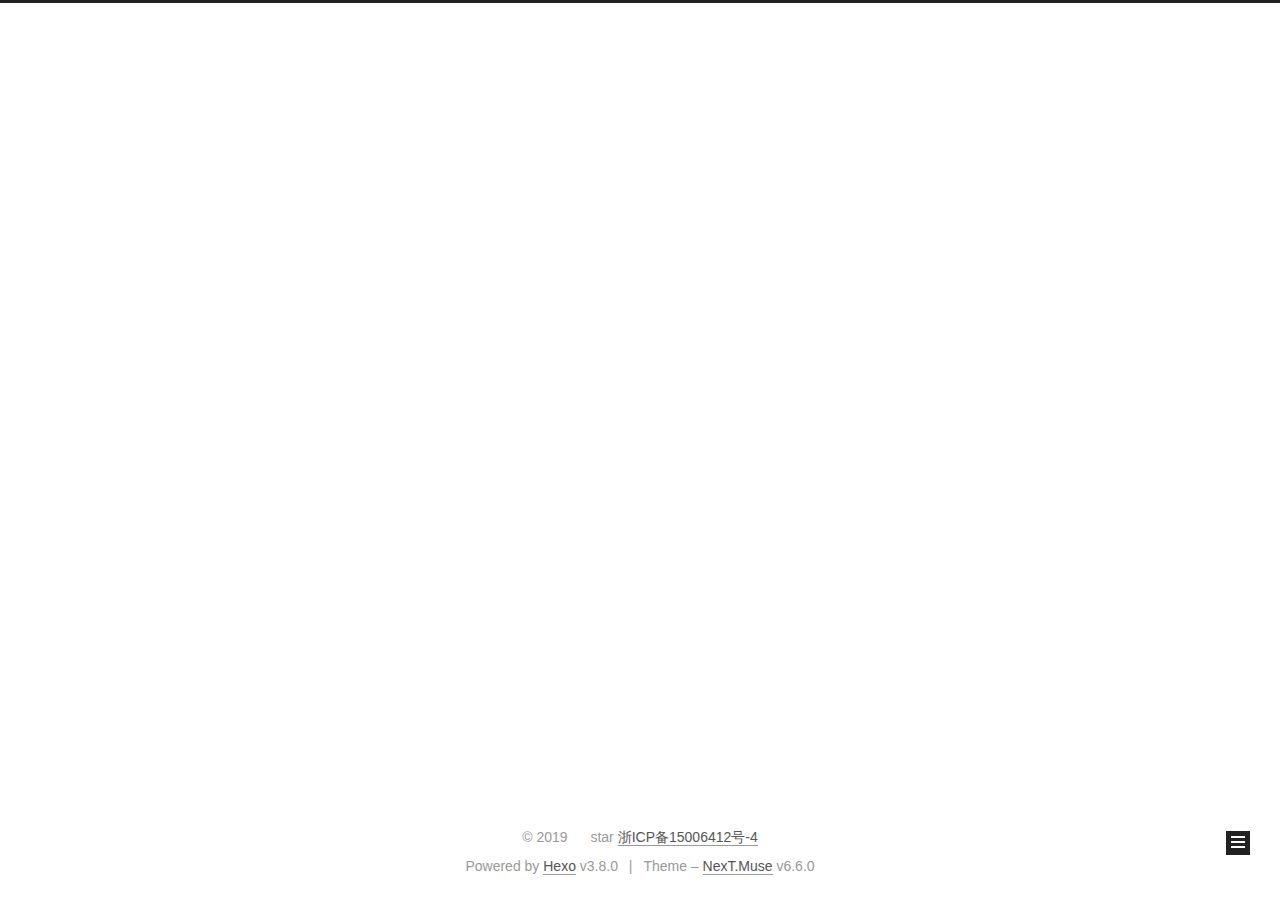
==== archives/index.html @ a7807d39 "Site updated: 2019-12-23 13:02:21" ====
<!DOCTYPE html>












  


<html class="theme-next muse use-motion" lang="">
<head><meta name="generator" content="Hexo 3.8.0">
  <meta charset="UTF-8">
<meta http-equiv="X-UA-Compatible" content="IE=edge">
<meta name="viewport" content="width=device-width, initial-scale=1, maximum-scale=2">
<meta name="theme-color" content="#222">
































<link href="/lib/font-awesome/css/font-awesome.min.css?v=4.6.2" rel="stylesheet" type="text/css">

<link href="/css/main.css?v=6.6.0" rel="stylesheet" type="text/css">


  <link rel="apple-touch-icon" sizes="180x180" href="/images/apple-touch-icon-next.png?v=6.6.0">


  <link rel="icon" type="image/png" sizes="32x32" href="/images/favicon-32x32-next.png?v=6.6.0">


  <link rel="icon" type="image/png" sizes="16x16" href="/images/favicon-16x16-next.png?v=6.6.0">


  <link rel="mask-icon" href="/images/logo.svg?v=6.6.0" color="#222">









<script id="hexo.configurations">
  var NexT = window.NexT || {};
  var CONFIG = {
    root: '/',
    scheme: 'Muse',
    version: '6.6.0',
    sidebar: {"position":"left","display":"post","offset":12,"b2t":false,"scrollpercent":false,"onmobile":false},
    fancybox: false,
    fastclick: false,
    lazyload: false,
    tabs: true,
    motion: {"enable":true,"async":false,"transition":{"post_block":"fadeIn","post_header":"slideDownIn","post_body":"slideDownIn","coll_header":"slideLeftIn","sidebar":"slideUpIn"}},
    algolia: {
      applicationID: '',
      apiKey: '',
      indexName: '',
      hits: {"per_page":10},
      labels: {"input_placeholder":"Search for Posts","hits_empty":"We didn't find any results for the search: ${query}","hits_stats":"${hits} results found in ${time} ms"}
    }
  };
</script>


  




  <meta property="og:type" content="website">
<meta property="og:title" content="Star world">
<meta property="og:url" content="http://liuchangjun.com/archives/index.html">
<meta property="og:site_name" content="Star world">
<meta property="og:locale" content="default">
<meta name="twitter:card" content="summary">
<meta name="twitter:title" content="Star world">






  <link rel="canonical" href="http://liuchangjun.com/archives/">



<script id="page.configurations">
  CONFIG.page = {
    sidebar: "",
  };
</script>

  <title>Archive | Star world</title>
  












  <noscript>
  <style>
    .use-motion .motion-element,
    .use-motion .brand,
    .use-motion .menu-item,
    .sidebar-inner,
    .use-motion .post-block,
    .use-motion .pagination,
    .use-motion .comments,
    .use-motion .post-header,
    .use-motion .post-body,
    .use-motion .collection-title { opacity: initial; }

    .use-motion .logo,
    .use-motion .site-title,
    .use-motion .site-subtitle {
      opacity: initial;
      top: initial;
    }

    .use-motion .logo-line-before i { left: initial; }
    .use-motion .logo-line-after i { right: initial; }
  </style>
</noscript>

</head>

<body itemscope="" itemtype="http://schema.org/WebPage" lang="default">

  
  
    
  

  <div class="container sidebar-position-left page-archive">
    <div class="headband"></div>

    <header id="header" class="header" itemscope="" itemtype="http://schema.org/WPHeader">
      <div class="header-inner"><div class="site-brand-wrapper">
  <div class="site-meta ">
    

    <div class="custom-logo-site-title">
      <a href="/" class="brand" rel="start">
        <span class="logo-line-before"><i></i></span>
        <span class="site-title">Star world</span>
        <span class="logo-line-after"><i></i></span>
      </a>
    </div>
    
  </div>

  <div class="site-nav-toggle">
    <button aria-label="Toggle navigation bar">
      <span class="btn-bar"></span>
      <span class="btn-bar"></span>
      <span class="btn-bar"></span>
    </button>
  </div>
</div>



<nav class="site-nav">
  
    <ul id="menu" class="menu">
      
        
        
        
          
          <li class="menu-item menu-item-home">

    
    
    
      
    

    

    <a href="/" rel="section"><i class="menu-item-icon fa fa-fw fa-home"></i> <br>Home</a>

  </li>
        
        
        
          
          <li class="menu-item menu-item-archives menu-item-active">

    
    
    
      
    

    

    <a href="/archives/" rel="section"><i class="menu-item-icon fa fa-fw fa-archive"></i> <br>Archives</a>

  </li>

      
      
    </ul>
  

  
    

    
    
      
      
    
      
      
    
    

  


  

  
</nav>



  



</div>
    </header>

    


    <main id="main" class="main">
      <div class="main-inner">
        <div class="content-wrap">
          
          <div id="content" class="content">
            

  
  
  
  <div class="post-block archive">
    <div id="posts" class="posts-collapse">
      <span class="archive-move-on"></span>

      
      <span class="archive-page-counter">
        
        
        
          
        
        Um..! 2 posts in total. Keep on posting.
      </span>
      

      

        
        
        

        
          
          <div class="collection-title">
            <h1 class="archive-year" id="archive-year-2018">2018</h1>
          </div>
        
        

        

  <article class="post post-type-normal" itemscope="" itemtype="http://schema.org/Article">
    <header class="post-header">

      <h2 class="post-title">
        
            <a class="post-title-link" href="/2018/12/13/The-Seven-Habits-of-Highly-Effective-People/" itemprop="url">
              
                <span itemprop="name">The Seven Habits of Highly Effective People</span>
              
            </a>
        
      </h2>

      <div class="post-meta">
        <time class="post-time" itemprop="dateCreated" datetime="2018-12-13T17:50:12+08:00" content="2018-12-13">
          12-13
        </time>
      </div>

    </header>
  </article>



      

        
        
        

        
        

        

  <article class="post post-type-normal" itemscope="" itemtype="http://schema.org/Article">
    <header class="post-header">

      <h2 class="post-title">
        
            <a class="post-title-link" href="/2018/12/12/Star-world/" itemprop="url">
              
                <span itemprop="name">Star world</span>
              
            </a>
        
      </h2>

      <div class="post-meta">
        <time class="post-time" itemprop="dateCreated" datetime="2018-12-12T18:06:46+08:00" content="2018-12-12">
          12-12
        </time>
      </div>

    </header>
  </article>



      

    </div>
  </div>
  
  
  

  



          </div>
          

        </div>
        
          
  
  <div class="sidebar-toggle">
    <div class="sidebar-toggle-line-wrap">
      <span class="sidebar-toggle-line sidebar-toggle-line-first"></span>
      <span class="sidebar-toggle-line sidebar-toggle-line-middle"></span>
      <span class="sidebar-toggle-line sidebar-toggle-line-last"></span>
    </div>
  </div>

  <aside id="sidebar" class="sidebar">
    
    <div class="sidebar-inner">

      

      

      <div class="site-overview-wrap sidebar-panel sidebar-panel-active">
        <div class="site-overview">
          <div class="site-author motion-element" itemprop="author" itemscope="" itemtype="http://schema.org/Person">
            
              <p class="site-author-name" itemprop="name">star</p>
              <p class="site-description motion-element" itemprop="description"></p>
          </div>

          
            <nav class="site-state motion-element">
              
                <div class="site-state-item site-state-posts">
                
                  <a href="/archives/">
                
                    <span class="site-state-item-count">2</span>
                    <span class="site-state-item-name">posts</span>
                  </a>
                </div>
              

              
                
                
                <div class="site-state-item site-state-categories">
                  
                    
                    
                      
                    
                      
                    
                      
                    
                      
                    
                    <span class="site-state-item-count">4</span>
                    <span class="site-state-item-name">categories</span>
                  
                </div>
              

              
                
                
                <div class="site-state-item site-state-tags">
                  
                    
                    
                      
                    
                    <span class="site-state-item-count">1</span>
                    <span class="site-state-item-name">tags</span>
                  
                </div>
              
            </nav>
          

          

          

          

          
          

          
            
          
          

        </div>
      </div>

      

      

    </div>
  </aside>


        
      </div>
    </main>

    <footer id="footer" class="footer">
      <div class="footer-inner">
        <div class="copyright">&copy; <span itemprop="copyrightYear">2019</span>
  <span class="with-love" id="animate">
    <i class="fa fa-user"></i>
  </span>
  <span class="author" itemprop="copyrightHolder">star</span>

  

  

  

  <span><a href="http://www.beian.miit.gov.cn/" target="_blank">浙ICP备15006412号-4</a></span>

</div>


  <div class="powered-by">Powered by <a href="https://hexo.io" class="theme-link" rel="noopener" target="_blank">Hexo</a> v3.8.0</div>



  <span class="post-meta-divider">|</span>



  <div class="theme-info">Theme – <a href="https://theme-next.org" class="theme-link" rel="noopener" target="_blank">NexT.Muse</a> v6.6.0</div>





        








        
      </div>
    </footer>

    
      <div class="back-to-top">
        <i class="fa fa-arrow-up"></i>
        
      </div>
    

    

    

    
  </div>

  

<script>
  if (Object.prototype.toString.call(window.Promise) !== '[object Function]') {
    window.Promise = null;
  }
</script>


























  
  
    <script src="/lib/jquery/index.js?v=2.1.3"></script>
  

  
  
    <script src="/lib/velocity/velocity.min.js?v=1.2.1"></script>
  

  
  
    <script src="/lib/velocity/velocity.ui.min.js?v=1.2.1"></script>
  


  


  <script src="/js/src/utils.js?v=6.6.0"></script>

  <script src="/js/src/motion.js?v=6.6.0"></script>



  
  

  

  


  <script src="/js/src/bootstrap.js?v=6.6.0"></script>



  



  











  





  

  

  

  

  

  
  

  

  

  

  

  

  

</body>
</html>
---- css/main.css ----
/* normalize.css v3.0.2 | MIT License | git.io/normalize */
html {
  font-family: sans-serif; /* 1 */
  -ms-text-size-adjust: 100%; /* 2 */
  -webkit-text-size-adjust: 100%; /* 2 */
}
body {
  margin: 0;
}
article,
aside,
details,
figcaption,
figure,
footer,
header,
hgroup,
main,
menu,
nav,
section,
summary {
  display: block;
}
audio,
canvas,
progress,
video {
  display: inline-block; /* 1 */
  vertical-align: baseline; /* 2 */
}
audio:not([controls]) {
  display: none;
  height: 0;
}
[hidden],
template {
  display: none;
}
a {
  background-color: transparent;
}
a:active,
a:hover {
  outline: 0;
}
abbr[title] {
  border-bottom: 1px dotted;
}
b,
strong {
  font-weight: bold;
}
dfn {
  font-style: italic;
}
h1 {
  font-size: 2em;
  margin: 0.67em 0;
}
mark {
  background: #ff0;
  color: #000;
}
small {
  font-size: 80%;
}
sub,
sup {
  font-size: 75%;
  line-height: 0;
  position: relative;
  vertical-align: baseline;
}
sup {
  top: -0.5em;
}
sub {
  bottom: -0.25em;
}
img {
  border: 0;
}
svg:not(:root) {
  overflow: hidden;
}
figure {
  margin: 1em 40px;
}
hr {
  -moz-box-sizing: content-box;
  box-sizing: content-box;
  height: 0;
}
pre {
  overflow: auto;
}
code,
kbd,
pre,
samp {
  font-family: monospace, monospace;
  font-size: 1em;
}
button,
input,
optgroup,
select,
textarea {
  color: inherit; /* 1 */
  font: inherit; /* 2 */
  margin: 0; /* 3 */
}
button {
  overflow: visible;
}
button,
select {
  text-transform: none;
}
button,
html input[type="button"],
input[type="reset"],
input[type="submit"] {
  -webkit-appearance: button; /* 2 */
  cursor: pointer; /* 3 */
}
button[disabled],
html input[disabled] {
  cursor: default;
}
button::-moz-focus-inner,
input::-moz-focus-inner {
  border: 0;
  padding: 0;
}
input {
  line-height: normal;
}
input[type="checkbox"],
input[type="radio"] {
  box-sizing: border-box; /* 1 */
  padding: 0; /* 2 */
}
input[type="number"]::-webkit-inner-spin-button,
input[type="number"]::-webkit-outer-spin-button {
  height: auto;
}
input[type="search"] {
  -webkit-appearance: textfield; /* 1 */
  -moz-box-sizing: content-box;
  -webkit-box-sizing: content-box; /* 2 */
  box-sizing: content-box;
}
input[type="search"]::-webkit-search-cancel-button,
input[type="search"]::-webkit-search-decoration {
  -webkit-appearance: none;
}
fieldset {
  border: 1px solid #c0c0c0;
  margin: 0 2px;
  padding: 0.35em 0.625em 0.75em;
}
legend {
  border: 0; /* 1 */
  padding: 0; /* 2 */
}
textarea {
  overflow: auto;
}
optgroup {
  font-weight: bold;
}
table {
  border-collapse: collapse;
  border-spacing: 0;
}
td,
th {
  padding: 0;
}
::selection {
  background: #262a30;
  color: #fff;
}
body {
  position: relative;
  font-family: 'Lato', "PingFang SC", "Microsoft YaHei", sans-serif;
  font-size: 14px;
  line-height: 2;
  color: #555;
  background: #fff;
}
@media (max-width: 767px) {
  body {
    padding-right: 0 !important;
  }
}
@media (min-width: 768px) and (max-width: 991px) {
  body {
    padding-right: 0 !important;
  }
}
@media (min-width: 1200px) {
  body {
    font-size: 16px;
  }
}
h1,
h2,
h3,
h4,
h5,
h6 {
  margin: 0;
  padding: 0;
  font-weight: bold;
  line-height: 1.5;
  font-family: 'Lato', "PingFang SC", "Microsoft YaHei", sans-serif;
}
h1,
h2,
h3,
h4,
h5,
h6 {
  margin: 20px 0 15px;
}
h1 {
  font-size: 22px;
}
@media (max-width: 767px) {
  h1 {
    font-size: 18px;
  }
}
h2 {
  font-size: 20px;
}
@media (max-width: 767px) {
  h2 {
    font-size: 16px;
  }
}
h3 {
  font-size: 18px;
}
@media (max-width: 767px) {
  h3 {
    font-size: 14px;
  }
}
h4 {
  font-size: 16px;
}
@media (max-width: 767px) {
  h4 {
    font-size: 12px;
  }
}
h5 {
  font-size: 14px;
}
@media (max-width: 767px) {
  h5 {
    font-size: 10px;
  }
}
h6 {
  font-size: 12px;
}
@media (max-width: 767px) {
  h6 {
    font-size: 8px;
  }
}
p {
  margin: 0 0 20px 0;
}
a,
span.exturl {
  overflow-wrap: break-word;
  word-wrap: break-word;
  background-color: transparent;
  color: #555;
  text-decoration: none;
  outline: none;
  border-bottom: 1px solid #999;
  cursor: pointer;
}
a:hover,
span.exturl:hover {
  color: #222;
  border-bottom-color: #222;
}
blockquote {
  margin: 0;
  padding: 0;
}
img {
  display: block;
  margin: auto;
  max-width: 100%;
  height: auto;
}
hr {
  margin: 40px 0;
  height: 3px;
  border: none;
  background-color: #ddd;
  background-image: repeating-linear-gradient(-45deg, #fff, #fff 4px, transparent 4px, transparent 8px);
}
blockquote {
  padding: 0 15px;
  color: #666;
  border-left: 4px solid #ddd;
}
blockquote cite::before {
  content: "-";
  padding: 0 5px;
}
dt {
  font-weight: 700;
}
dd {
  margin: 0;
  padding: 0;
}
kbd {
  border: 1px solid #ccc;
  border-radius: 0.2em;
  box-shadow: 0.1em 0.1em 0.2em rgba(0,0,0,0.1);
  background-color: #f9f9f9;
  font-family: inherit;
  background-image: -webkit-linear-gradient(top, #eee, #fff, #eee);
  padding: 0.1em 0.3em;
  white-space: nowrap;
}
.text-left {
  text-align: left;
}
.text-center {
  text-align: center;
}
.text-right {
  text-align: right;
}
.text-justify {
  text-align: justify;
}
.text-nowrap {
  white-space: nowrap;
}
.text-lowercase {
  text-transform: lowercase;
}
.text-uppercase {
  text-transform: uppercase;
}
.text-capitalize {
  text-transform: capitalize;
}
.center-block {
  display: block;
  margin-left: auto;
  margin-right: auto;
}
.clearfix:before,
.clearfix:after {
  content: " ";
  display: table;
}
.clearfix:after {
  clear: both;
}
.pullquote {
  width: 45%;
}
.pullquote.left {
  float: left;
  margin-left: 5px;
  margin-right: 10px;
}
.pullquote.right {
  float: right;
  margin-left: 10px;
  margin-right: 5px;
}
.affix.affix.affix {
  position: fixed;
}
.translation {
  margin-top: -20px;
  font-size: 14px;
  color: #999;
}
.scrollbar-measure {
  width: 100px;
  height: 100px;
  overflow: scroll;
  position: absolute;
  top: -9999px;
}
.use-motion .motion-element {
  opacity: 0;
}
table {
  margin: 20px 0;
  width: 100%;
  border-collapse: collapse;
  border-spacing: 0;
  border: 1px solid #ddd;
  font-size: 14px;
  word-break: break-all;
}
table>tbody>tr:nth-of-type(odd) {
  background-color: #f9f9f9;
}
table>tbody>tr:hover {
  background-color: #f5f5f5;
}
caption,
th,
td {
  padding: 8px;
  text-align: left;
  vertical-align: middle;
  font-weight: normal;
}
th,
td {
  border-bottom: 3px solid #ddd;
  border-right: 1px solid #eee;
}
th {
  padding-bottom: 10px;
  font-weight: 700;
}
td {
  border-bottom-width: 1px;
}
html,
body {
  height: 100%;
}
.container {
  position: relative;
  min-height: 100%;
}
.header-inner {
  margin: 0 auto;
  padding: 100px 0 70px;
  width: 700px;
}
@media (min-width: 1200px) {
  .container .header-inner {
    width: 800px;
  }
}
@media (min-width: 1600px) {
  .container .header-inner {
    width: 900px;
  }
}
.main {
  padding-bottom: 150px;
}
.main-inner {
  margin: 0 auto;
  width: 700px;
}
@media (min-width: 1200px) {
  .container .main-inner {
    width: 800px;
  }
}
@media (min-width: 1600px) {
  .container .main-inner {
    width: 900px;
  }
}
.footer {
  position: absolute;
  left: 0;
  bottom: 0;
  width: 100%;
  min-height: 50px;
}
.footer-inner {
  box-sizing: border-box;
  margin: 20px auto;
  width: 700px;
}
@media (min-width: 1200px) {
  .container .footer-inner {
    width: 800px;
  }
}
@media (min-width: 1600px) {
  .container .footer-inner {
    width: 900px;
  }
}
pre,
.highlight {
  overflow: auto;
  margin: 20px 0;
  padding: 0;
  font-size: 14px;
  color: #4d4d4c;
  background: #f7f7f7;
  line-height: 1.6;
}
pre,
code {
  font-family: consolas, Menlo, "PingFang SC", "Microsoft YaHei", monospace;
}
code {
  overflow-wrap: break-word;
  word-wrap: break-word;
  padding: 2px 4px;
  color: #555;
  background: #eee;
  border-radius: 3px;
  font-size: 14px;
}
pre {
  padding: 10px;
}
pre code {
  padding: 0;
  color: #4d4d4c;
  background: none;
  text-shadow: none;
}
.highlight {
  border-radius: 1px;
}
.highlight pre {
  border: none;
  margin: 0;
  padding: 10px 0;
}
.highlight table {
  margin: 0;
  width: auto;
  border: none;
}
.highlight td {
  border: none;
  padding: 0;
}
.highlight figcaption {
  font-size: 1em;
  color: #4d4d4c;
  line-height: 1em;
  margin-bottom: 1em;
  margin: 0em;
  padding: 0.5em;
  background: #eee;
  border-bottom: 1px solid #e9e9e9;
}
.highlight figcaption:before,
.highlight figcaption:after {
  content: " ";
  display: table;
}
.highlight figcaption:after {
  clear: both;
}
.highlight figcaption a {
  float: right;
  color: #4d4d4c;
}
.highlight figcaption a:hover {
  border-bottom-color: #4d4d4c;
}
.highlight .gutter pre {
  padding-left: 10px;
  padding-right: 10px;
  color: #869194;
  text-align: right;
  background-color: #eff2f3;
}
.highlight .code pre {
  width: 100%;
  padding-left: 10px;
  padding-right: 10px;
  background-color: #f7f7f7;
}
.highlight .line {
  height: 20px;
}
.gutter {
  -webkit-user-select: none;
  -moz-user-select: none;
  -ms-user-select: none;
  user-select: none;
}
.gist table {
  width: auto;
}
.gist table td {
  border: none;
}
pre .deletion {
  background: #fdd;
}
pre .addition {
  background: #dfd;
}
pre .meta {
  color: #8959a8;
}
pre .comment {
  color: #8e908c;
}
pre .variable,
pre .attribute,
pre .tag,
pre .name,
pre .regexp,
pre .ruby .constant,
pre .xml .tag .title,
pre .xml .pi,
pre .xml .doctype,
pre .html .doctype,
pre .css .id,
pre .css .class,
pre .css .pseudo {
  color: #c82829;
}
pre .number,
pre .preprocessor,
pre .built_in,
pre .builtin-name,
pre .literal,
pre .params,
pre .constant,
pre .command {
  color: #f5871f;
}
pre .ruby .class .title,
pre .css .rules .attribute,
pre .string,
pre .symbol,
pre .value,
pre .inheritance,
pre .header,
pre .ruby .symbol,
pre .xml .cdata,
pre .special,
pre .formula {
  color: #718c00;
}
pre .title,
pre .css .hexcolor {
  color: #3e999f;
}
pre .function,
pre .python .decorator,
pre .python .title,
pre .ruby .function .title,
pre .ruby .title .keyword,
pre .perl .sub,
pre .javascript .title,
pre .coffeescript .title {
  color: #4271ae;
}
pre .keyword,
pre .javascript .function {
  color: #8959a8;
}
.posts-expand .post-body img.full-image {
  border: none;
}
.blockquote-center,
.page-home .post-type-quote blockquote,
.page-post-detail .post-type-quote blockquote {
  position: relative;
  margin: 40px 0;
  padding: 0;
  border-left: none;
  text-align: center;
}
.blockquote-center::before,
.page-home .post-type-quote blockquote::before,
.page-post-detail .post-type-quote blockquote::before,
.blockquote-center::after,
.page-home .post-type-quote blockquote::after,
.page-post-detail .post-type-quote blockquote::after {
  position: absolute;
  content: ' ';
  display: block;
  width: 100%;
  height: 24px;
  opacity: 0.2;
  background-repeat: no-repeat;
  background-position: 0 -6px;
  background-size: 22px 22px;
}
.blockquote-center::before,
.page-home .post-type-quote blockquote::before,
.page-post-detail .post-type-quote blockquote::before {
  top: -20px;
  background-image: url("../images/quote-l.svg");
  border-top: 1px solid #ccc;
}
.blockquote-center::after,
.page-home .post-type-quote blockquote::after,
.page-post-detail .post-type-quote blockquote::after {
  bottom: -20px;
  background-image: url("../images/quote-r.svg");
  border-bottom: 1px solid #ccc;
  background-position: 100% 8px;
}
.blockquote-center p,
.page-home .post-type-quote blockquote p,
.page-post-detail .post-type-quote blockquote p,
.blockquote-center div,
.page-home .post-type-quote blockquote div,
.page-post-detail .post-type-quote blockquote div {
  text-align: center;
}
.post .post-body .group-picture img {
  box-sizing: border-box;
  padding: 0 3px;
  border: none;
}
.post .group-picture-row {
  overflow: hidden;
  margin-top: 6px;
}
.post .group-picture-row:first-child {
  margin-top: 0;
}
.post .group-picture-column {
  float: left;
}
.page-post-detail .post-body .group-picture-column {
  float: none;
  margin-top: 10px;
  width: auto !important;
}
.page-post-detail .post-body .group-picture-column img {
  margin: 0 auto;
}
.page-archive .group-picture-container {
  overflow: hidden;
}
.page-archive .group-picture-row {
  float: left;
}
.page-archive .group-picture-row:first-child {
  margin-top: 6px;
}
.page-archive .group-picture-column {
  max-width: 150px;
  max-height: 150px;
}
.post-body .note {
  position: relative;
  padding: 15px;
  margin-bottom: 20px;
  border: 1px solid #eee;
  border-left-width: 5px;
  border-radius: 3px;
}
.post-body .note h2,
.post-body .note h3,
.post-body .note h4,
.post-body .note h5,
.post-body .note h6 {
  margin-top: 0;
  margin-bottom: 0;
  border-bottom: initial;
  padding-top: 0 !important;
}
.post-body .note p:first-child,
.post-body .note ul:first-child,
.post-body .note ol:first-child,
.post-body .note table:first-child,
.post-body .note pre:first-child,
.post-body .note blockquote:first-child {
  margin-top: 0;
}
.post-body .note p:last-child,
.post-body .note ul:last-child,
.post-body .note ol:last-child,
.post-body .note table:last-child,
.post-body .note pre:last-child,
.post-body .note blockquote:last-child {
  margin-bottom: 0;
}
.post-body .note.default {
  border-left-color: #777;
}
.post-body .note.default h2,
.post-body .note.default h3,
.post-body .note.default h4,
.post-body .note.default h5,
.post-body .note.default h6 {
  color: #777;
}
.post-body .note.primary {
  border-left-color: #6f42c1;
}
.post-body .note.primary h2,
.post-body .note.primary h3,
.post-body .note.primary h4,
.post-body .note.primary h5,
.post-body .note.primary h6 {
  color: #6f42c1;
}
.post-body .note.info {
  border-left-color: #428bca;
}
.post-body .note.info h2,
.post-body .note.info h3,
.post-body .note.info h4,
.post-body .note.info h5,
.post-body .note.info h6 {
  color: #428bca;
}
.post-body .note.success {
  border-left-color: #5cb85c;
}
.post-body .note.success h2,
.post-body .note.success h3,
.post-body .note.success h4,
.post-body .note.success h5,
.post-body .note.success h6 {
  color: #5cb85c;
}
.post-body .note.warning {
  border-left-color: #f0ad4e;
}
.post-body .note.warning h2,
.post-body .note.warning h3,
.post-body .note.warning h4,
.post-body .note.warning h5,
.post-body .note.warning h6 {
  color: #f0ad4e;
}
.post-body .note.danger {
  border-left-color: #d9534f;
}
.post-body .note.danger h2,
.post-body .note.danger h3,
.post-body .note.danger h4,
.post-body .note.danger h5,
.post-body .note.danger h6 {
  color: #d9534f;
}
.post-body .label {
  display: inline;
  padding: 0 2px;
  white-space: nowrap;
}
.post-body .label.default {
  background-color: #f0f0f0;
}
.post-body .label.primary {
  background-color: #efe6f7;
}
.post-body .label.info {
  background-color: #e5f2f8;
}
.post-body .label.success {
  background-color: #e7f4e9;
}
.post-body .label.warning {
  background-color: #fcf6e1;
}
.post-body .label.danger {
  background-color: #fae8eb;
}
.post-body .tabs {
  position: relative;
  display: block;
  margin-bottom: 20px;
  padding-top: 10px;
}
.post-body .tabs ul.nav-tabs {
  margin: 0;
  padding: 0;
  display: flex;
  margin-bottom: -1px;
}
@media (max-width: 413px) {
  .post-body .tabs ul.nav-tabs {
    display: block;
    margin-bottom: 5px;
  }
}
.post-body .tabs ul.nav-tabs li.tab {
  list-style-type: none !important;
  margin: 0 0.25em 0 0;
  border-top: 3px solid transparent;
  border-left: 1px solid transparent;
  border-right: 1px solid transparent;
}
@media (max-width: 413px) {
  .post-body .tabs ul.nav-tabs li.tab {
    margin: initial;
    border-top: 1px solid transparent;
    border-left: 3px solid transparent;
    border-right: 1px solid transparent;
    border-bottom: 1px solid transparent;
  }
}
.post-body .tabs ul.nav-tabs li.tab a {
  outline: 0;
  border-bottom: initial;
  display: block;
  line-height: 1.8em;
  padding: 0.25em 0.75em;
  transition-duration: 0.2s;
  transition-timing-function: ease-out;
  transition-delay: 0s;
}
.post-body .tabs ul.nav-tabs li.tab a i {
  width: 1.285714285714286em;
}
.post-body .tabs ul.nav-tabs li.tab.active {
  border-top: 3px solid #fc6423;
  border-left: 1px solid #ddd;
  border-right: 1px solid #ddd;
  background-color: #fff;
}
@media (max-width: 413px) {
  .post-body .tabs ul.nav-tabs li.tab.active {
    border-top: 1px solid #ddd;
    border-left: 3px solid #fc6423;
    border-right: 1px solid #ddd;
    border-bottom: 1px solid #ddd;
  }
}
.post-body .tabs ul.nav-tabs li.tab.active a {
  cursor: default;
  color: #555;
}
.post-body .tabs .tab-content {
  background-color: #fff;
}
.post-body .tabs .tab-content .tab-pane {
  border: 1px solid #ddd;
  padding: 20px 20px 0 20px;
}
.post-body .tabs .tab-content .tab-pane:not(.active) {
  display: none !important;
}
.post-body .tabs .tab-content .tab-pane.active {
  display: block !important;
}
.btn {
  display: inline-block;
  padding: 0 20px;
  font-size: 14px;
  color: #fff;
  background: #222;
  border: 2px solid #222;
  text-decoration: none;
  border-radius: 0;
  transition-property: background-color;
  transition-duration: 0.2s;
  transition-timing-function: ease-in-out;
  transition-delay: 0s;
  line-height: 2;
}
.btn:hover {
  border-color: #222;
  color: #222;
  background: #fff;
}
.btn +.btn {
  margin: 0 0 8px 8px;
}
.btn .fa-fw {
  width: 1.285714285714286em;
  text-align: left;
}
.btn-bar {
  display: block;
  width: 22px;
  height: 2px;
  background: #555;
  border-radius: 1px;
}
.btn-bar+.btn-bar {
  margin-top: 4px;
}
.pagination {
  margin: 120px 0 40px;
  text-align: center;
  border-top: 1px solid #eee;
}
.page-number-basic,
.pagination .prev,
.pagination .next,
.pagination .page-number,
.pagination .space {
  display: inline-block;
  position: relative;
  top: -1px;
  margin: 0 10px;
  padding: 0 11px;
}
@media (max-width: 767px) {
  .page-number-basic,
  .pagination .prev,
  .pagination .next,
  .pagination .page-number,
  .pagination .space {
    margin: 0 5px;
  }
}
.pagination .prev,
.pagination .next,
.pagination .page-number {
  border-bottom: 0;
  border-top: 1px solid #eee;
  transition-property: border-color;
  transition-duration: 0.2s;
  transition-timing-function: ease-in-out;
  transition-delay: 0s;
}
.pagination .prev:hover,
.pagination .next:hover,
.pagination .page-number:hover {
  border-top-color: #222;
}
.pagination .space {
  padding: 0;
  margin: 0;
}
.pagination .prev {
  margin-left: 0;
}
.pagination .next {
  margin-right: 0;
}
.pagination .page-number.current {
  color: #fff;
  background: #ccc;
  border-top-color: #ccc;
}
@media (max-width: 767px) {
  .pagination {
    border-top: none;
  }
  .pagination .prev,
  .pagination .next,
  .pagination .page-number {
    margin-bottom: 10px;
    border-top: 0;
    border-bottom: 1px solid #eee;
    padding: 0 10px;
  }
  .pagination .prev:hover,
  .pagination .next:hover,
  .pagination .page-number:hover {
    border-bottom-color: #222;
  }
}
.comments {
  margin: 60px 20px 0;
}
.tag-cloud {
  text-align: center;
}
.tag-cloud a {
  display: inline-block;
  margin: 10px;
}
.back-to-top {
  box-sizing: border-box;
  position: fixed;
  bottom: -100px;
  right: 30px;
  z-index: 1050;
  padding: 0 6px;
  width: 24px;
  background: #222;
  font-size: 12px;
  opacity: 1;
  color: #fff;
  cursor: pointer;
  text-align: center;
  -webkit-transform: translateZ(0);
  transition-property: bottom;
  transition-duration: 0.2s;
  transition-timing-function: ease-in-out;
  transition-delay: 0s;
}
@media (min-width: 768px) and (max-width: 991px) {
  .back-to-top {
    display: none !important;
  }
}
@media (max-width: 767px) {
  .back-to-top {
    display: none !important;
  }
}
.back-to-top.back-to-top-on {
  bottom: 19px;
}
.header {
  background: transparent;
}
.header-inner {
  position: relative;
}
.headband {
  height: 3px;
  background: #222;
}
.site-meta {
  margin: 0;
  text-align: center;
}
@media (max-width: 767px) {
  .site-meta {
    text-align: center;
  }
}
.brand {
  position: relative;
  display: inline-block;
  padding: 0 40px;
  color: #fff;
  background: #222;
  border-bottom: none;
}
.brand:hover {
  color: #fff;
}
.logo {
  display: inline-block;
  margin-right: 5px;
  line-height: 36px;
  vertical-align: top;
}
.site-title {
  display: inline-block;
  vertical-align: top;
  line-height: 36px;
  font-size: 20px;
  font-weight: normal;
  font-family: 'Lato', "PingFang SC", "Microsoft YaHei", sans-serif;
}
.site-subtitle {
  margin-top: 10px;
  font-size: 13px;
  color: #999;
}
.use-motion .brand {
  opacity: 0;
}
.use-motion .logo,
.use-motion .site-title,
.use-motion .site-subtitle {
  opacity: 0;
  position: relative;
  top: -10px;
}
.site-nav-toggle {
  display: none;
  position: absolute;
  top: 10px;
  left: 10px;
}
@media (max-width: 767px) {
  .site-nav-toggle {
    display: block;
  }
}
.site-nav-toggle button {
  margin-top: 2px;
  padding: 9px 10px;
  background: transparent;
  border: none;
}
@media (max-width: 767px) {
  .site-nav {
    display: none;
    margin: 0 -10px;
    padding: 0 10px;
    clear: both;
    border-top: 1px solid #ddd;
  }
}
@media (min-width: 768px) and (max-width: 991px) {
  .site-nav {
    display: block !important;
  }
}
@media (min-width: 992px) {
  .site-nav {
    display: block !important;
  }
}
.menu {
  margin-top: 20px;
  padding-left: 0;
  text-align: center;
}
.menu .menu-item {
  display: inline-block;
  margin: 0 10px;
  list-style: none;
}
@media screen and (max-width: 767px) {
  .menu .menu-item {
    margin-top: 10px;
  }
}
.menu .menu-item a,
.menu .menu-item span.exturl {
  display: block;
  font-size: 13px;
  line-height: inherit;
  border-bottom: 1px solid transparent;
  transition-property: border-color;
  transition-duration: 0.2s;
  transition-timing-function: ease-in-out;
  transition-delay: 0s;
}
.menu .menu-item a:hover,
.menu .menu-item span.exturl:hover {
  border-bottom-color: #222;
}
.menu .menu-item .fa {
  margin-right: 5px;
}
.use-motion .menu-item {
  opacity: 0;
}
.post-body {
  overflow-wrap: break-word;
  word-wrap: break-word;
  font-family: 'Lato', "PingFang SC", "Microsoft YaHei", sans-serif;
}
.post-body .exturl .fa {
  font-size: 14px;
  margin-left: 4px;
}
.post-body .fancybox img {
  display: block !important;
  margin: 0 auto;
  cursor: pointer;
  cursor: zoom-in;
  cursor: -webkit-zoom-in;
}
.post-body .image-caption,
.post-body .figure .caption {
  margin: -20px auto 15px;
  text-align: center;
  font-size: 14px;
  color: #999;
  font-weight: bold;
  line-height: 1;
}
.post-sticky-flag {
  display: inline-block;
  font-size: 16px;
  -ms-transform: rotate(30deg);
  -webkit-transform: rotate(30deg);
  -moz-transform: rotate(30deg);
  -ms-transform: rotate(30deg);
  -o-transform: rotate(30deg);
  transform: rotate(30deg);
}
.use-motion .post-block,
.use-motion .pagination,
.use-motion .comments {
  opacity: 0;
}
.use-motion .post-header {
  opacity: 0;
}
.use-motion .post-body {
  opacity: 0;
}
.use-motion .collection-title {
  opacity: 0;
}
.posts-expand {
  padding-top: 40px;
}
@media (max-width: 767px) {
  .posts-expand {
    margin: 0 20px;
  }
  .post-body pre .gutter pre {
    padding-right: 10px;
  }
  .post-body .highlight {
    margin-left: 0px;
    margin-right: 0px;
    padding: 0;
  }
  .post-body .highlight .gutter pre {
    padding-right: 10px;
  }
}
@media (min-width: 992px) {
  .posts-expand .post-body {
    text-align: justify;
  }
}
.posts-expand .post-body h2,
.posts-expand .post-body h3,
.posts-expand .post-body h4,
.posts-expand .post-body h5,
.posts-expand .post-body h6 {
  padding-top: 10px;
}
.posts-expand .post-body h2 .header-anchor,
.posts-expand .post-body h3 .header-anchor,
.posts-expand .post-body h4 .header-anchor,
.posts-expand .post-body h5 .header-anchor,
.posts-expand .post-body h6 .header-anchor {
  float: right;
  margin-left: 10px;
  color: #ccc;
  border-bottom-style: none;
  visibility: hidden;
}
.posts-expand .post-body h2 .header-anchor:hover,
.posts-expand .post-body h3 .header-anchor:hover,
.posts-expand .post-body h4 .header-anchor:hover,
.posts-expand .post-body h5 .header-anchor:hover,
.posts-expand .post-body h6 .header-anchor:hover {
  color: inherit;
}
.posts-expand .post-body h2:hover .header-anchor,
.posts-expand .post-body h3:hover .header-anchor,
.posts-expand .post-body h4:hover .header-anchor,
.posts-expand .post-body h5:hover .header-anchor,
.posts-expand .post-body h6:hover .header-anchor {
  visibility: visible;
}
.posts-expand .post-body ul li {
  list-style: circle;
}
.posts-expand .post-body img {
  box-sizing: border-box;
  margin: auto;
  padding: 3px;
  border: 1px solid #ddd;
}
.posts-expand .post-body .fancybox img {
  margin: 0 auto 25px;
}
.posts-expand .post-body img {
  margin: 0 auto 25px;
}
@media (max-width: 767px) {
  .posts-collapse {
    margin: 0 20px;
  }
  .posts-collapse .post-title,
  .posts-collapse .post-meta {
    display: block;
    width: auto;
    text-align: left;
  }
}
.posts-collapse {
  position: relative;
  z-index: 1010;
  margin-left: 55px;
}
.posts-collapse::after {
  content: " ";
  position: absolute;
  top: 20px;
  left: 0;
  margin-left: -2px;
  width: 4px;
  height: 100%;
  background: #f5f5f5;
  z-index: -1;
}
@media (max-width: 767px) {
  .posts-collapse {
    margin: 0 20px;
  }
}
.posts-collapse .collection-title {
  position: relative;
  margin: 60px 0;
}
.posts-collapse .collection-title h1,
.posts-collapse .collection-title h2 {
  margin-left: 20px;
}
.posts-collapse .collection-title small {
  color: #bbb;
  margin-left: 5px;
}
.posts-collapse .collection-title::before {
  content: " ";
  position: absolute;
  left: 0;
  top: 50%;
  margin-left: -4px;
  margin-top: -4px;
  width: 8px;
  height: 8px;
  background: #bbb;
  border-radius: 50%;
}
.posts-collapse .post {
  margin: 30px 0;
}
.posts-collapse .post-header {
  position: relative;
  transition-duration: 0.2s;
  transition-timing-function: ease-in-out;
  transition-delay: 0s;
  transition-property: border;
  border-bottom: 1px dashed #ccc;
}
.posts-collapse .post-header::before {
  content: " ";
  position: absolute;
  left: 0;
  top: 12px;
  width: 6px;
  height: 6px;
  margin-left: -4px;
  background: #bbb;
  border-radius: 50%;
  border: 1px solid #fff;
  transition-duration: 0.2s;
  transition-timing-function: ease-in-out;
  transition-delay: 0s;
  transition-property: background;
}
.posts-collapse .post-header:hover {
  border-bottom-color: #666;
}
.posts-collapse .post-header:hover::before {
  background: #222;
}
.posts-collapse .post-meta {
  position: absolute;
  font-size: 12px;
  left: 20px;
  top: 5px;
}
.posts-collapse .post-comments-count {
  display: none;
}
.posts-collapse .post-title {
  margin-left: 60px;
  font-size: 16px;
  font-weight: normal;
  line-height: inherit;
}
.posts-collapse .post-title::after {
  margin-left: 3px;
  opacity: 0.6;
}
.posts-collapse .post-title a,
.posts-collapse .post-title span.exturl {
  color: #666;
  border-bottom: none;
}
.page-home .post-type-quote .post-header,
.page-post-detail .post-type-quote .post-header,
.page-home .post-type-quote .post-tags,
.page-post-detail .post-type-quote .post-tags {
  display: none;
}
.posts-expand .post-title {
  overflow-wrap: break-word;
  word-wrap: break-word;
  text-align: center;
  font-weight: 400;
}
.posts-expand .post-title-link {
  display: inline-block;
  position: relative;
  color: #555;
  border-bottom: none;
  line-height: 1.2;
  vertical-align: top;
}
.posts-expand .post-title-link::before {
  content: "";
  position: absolute;
  width: 100%;
  height: 2px;
  bottom: 0;
  left: 0;
  background-color: #000;
  visibility: hidden;
  -webkit-transform: scaleX(0);
  -moz-transform: scaleX(0);
  -ms-transform: scaleX(0);
  -o-transform: scaleX(0);
  transform: scaleX(0);
  transition-duration: 0.2s;
  transition-timing-function: ease-in-out;
  transition-delay: 0s;
}
.posts-expand .post-title-link:hover::before {
  visibility: visible;
  -webkit-transform: scaleX(1);
  -moz-transform: scaleX(1);
  -ms-transform: scaleX(1);
  -o-transform: scaleX(1);
  transform: scaleX(1);
}
.posts-expand .post-title-link .fa {
  font-size: 20px;
  margin-left: 5px;
}
.posts-expand .post-meta {
  margin: 3px 0 60px 0;
  color: #999;
  font-family: 'Lato', "PingFang SC", "Microsoft YaHei", sans-serif;
  font-size: 12px;
  text-align: center;
}
.posts-expand .post-meta .post-category-list {
  display: inline-block;
  margin: 0;
  padding: 3px;
}
.posts-expand .post-meta .post-category-list-link {
  color: #999;
}
.posts-expand .post-meta .post-description {
  font-size: 14px;
  margin-top: 2px;
}
.posts-expand .post-meta time {
  border-bottom: 1px dashed #999;
  cursor: help;
}
.post-meta-divider {
  margin: 0 0.5em;
}
.post-meta-item-icon {
  margin-right: 3px;
}
@media (min-width: 768px) and (max-width: 991px) {
  .post-meta-item-icon {
    display: inline-block;
  }
}
@media (max-width: 767px) {
  .post-meta-item-icon {
    display: inline-block;
  }
}
@media (min-width: 768px) and (max-width: 991px) {
  .post-meta-item-text {
    display: none;
  }
}
@media (max-width: 767px) {
  .post-meta-item-text {
    display: none;
  }
}
.post-button {
  margin-top: 40px;
}
.posts-expand .post-tags {
  margin-top: 40px;
  text-align: center;
}
.posts-expand .post-tags a {
  display: inline-block;
  margin-right: 10px;
  font-size: 13px;
}
.post-nav {
  display: table;
  margin-top: 15px;
  width: 100%;
  border-top: 1px solid #eee;
}
.post-nav-divider {
  display: table-cell;
  width: 10%;
}
.post-nav-item {
  display: table-cell;
  padding: 10px 0 0 0;
  width: 45%;
  vertical-align: top;
}
.post-nav-item a {
  position: relative;
  display: block;
  line-height: 25px;
  font-size: 14px;
  color: #555;
  border-bottom: none;
}
.post-nav-item a:hover {
  color: #222;
  border-bottom: none;
}
.post-nav-item a:active {
  top: 2px;
}
.post-nav-item .fa {
  position: absolute;
  top: 8px;
  left: 0;
  font-size: 12px;
}
.post-nav-next a {
  padding-left: 15px;
}
.post-nav-prev {
  text-align: right;
}
.post-nav-prev a {
  padding-right: 15px;
}
.post-nav-prev .fa {
  right: 0;
  left: auto;
}
.posts-expand .post-eof {
  display: block;
  margin: 80px auto 60px;
  width: 8%;
  height: 1px;
  background: #ccc;
  text-align: center;
}
.post:last-child .post-eof.post-eof.post-eof {
  display: none;
}
.post-gallery {
  display: table;
  table-layout: fixed;
  width: 100%;
  border-collapse: separate;
}
.post-gallery-row {
  display: table-row;
}
.post-gallery .post-gallery-img {
  display: table-cell;
  text-align: center;
  vertical-align: middle;
  border: none;
}
.post-gallery .post-gallery-img img {
  max-width: 100%;
  max-height: 100%;
  border: none;
}
.fancybox-close,
.fancybox-close:hover {
  border: none;
}
.rtl.post-body p,
.rtl.post-body a,
.rtl.post-body h1,
.rtl.post-body h2,
.rtl.post-body h3,
.rtl.post-body h4,
.rtl.post-body h5,
.rtl.post-body h6,
.rtl.post-body li,
.rtl.post-body ul,
.rtl.post-body ol {
  direction: rtl;
  font-family: UKIJ Ekran;
}
.rtl.post-title {
  font-family: UKIJ Ekran;
}
.sidebar {
  position: fixed;
  right: 0;
  top: 0;
  bottom: 0;
  width: 0;
  z-index: 1040;
  box-shadow: inset 0 2px 6px #000;
  background: #222;
  -webkit-transform: translateZ(0);
}
.sidebar a,
.sidebar .exturl {
  color: #999;
  border-bottom-color: #555;
}
.sidebar a:hover,
.sidebar .exturl:hover {
  color: #eee;
}
@media (min-width: 768px) and (max-width: 991px) {
  .sidebar {
    display: none !important;
  }
}
@media (max-width: 767px) {
  .sidebar {
    display: none !important;
  }
}
.sidebar-inner {
  position: relative;
  padding: 20px 10px;
  color: #999;
  text-align: center;
}
.site-overview-wrap {
  overflow: hidden;
}
.site-overview {
  overflow-y: auto;
  overflow-x: hidden;
}
.sidebar-toggle {
  position: fixed;
  right: 30px;
  bottom: 45px;
  width: 14px;
  height: 14px;
  padding: 5px;
  background: #222;
  line-height: 0;
  z-index: 1050;
  cursor: pointer;
  -webkit-transform: translateZ(0);
}
@media (min-width: 768px) and (max-width: 991px) {
  .sidebar-toggle {
    display: none !important;
  }
}
@media (max-width: 767px) {
  .sidebar-toggle {
    display: none !important;
  }
}
.sidebar-toggle-line {
  position: relative;
  display: inline-block;
  vertical-align: top;
  height: 2px;
  width: 100%;
  background: #fff;
  margin-top: 3px;
}
.sidebar-toggle-line:first-child {
  margin-top: 0;
}
.site-author-image {
  display: block;
  margin: 0 auto;
  padding: 2px;
  max-width: 96px;
  height: auto;
  border: 2px solid #333;
  opacity: 1;
}
.site-author-name {
  margin: 5px 0 0;
  text-align: center;
  color: #f5f5f5;
  font-weight: normal;
}
.site-description {
  margin-top: 5px;
  text-align: center;
  font-size: 14px;
  color: #999;
}
.site-state {
  overflow: hidden;
  line-height: 1.4;
  white-space: nowrap;
  text-align: center;
}
.site-state-item {
  display: inline-block;
  padding: 0 15px;
  border-left: 1px solid #333;
}
.site-state-item:first-child {
  border-left: none;
}
.site-state-item a {
  border-bottom: none;
}
.site-state-item-count {
  display: block;
  text-align: center;
  color: inherit;
  font-weight: 600;
  font-size: 18px;
}
.site-state-item-name {
  font-size: 13px;
  color: inherit;
}
.feed-link {
  margin-top: 20px;
}
.feed-link a {
  display: inline-block;
  padding: 0 15px;
  color: #fc6423;
  border: 1px solid #fc6423;
  border-radius: 4px;
}
.feed-link a i {
  color: #fc6423;
  font-size: 14px;
}
.feed-link a:hover {
  color: #fff;
  background: #fc6423;
}
.feed-link a:hover i {
  color: #fff;
}
.links-of-author {
  margin-top: 20px;
}
.links-of-author a,
.links-of-author .exturl {
  display: inline-block;
  vertical-align: middle;
  margin-right: 10px;
  margin-bottom: 10px;
  border-bottom-color: #555;
  font-size: 13px;
}
.links-of-author a:before,
.links-of-author .exturl:before {
  display: inline-block;
  vertical-align: middle;
  margin-right: 3px;
  content: " ";
  width: 4px;
  height: 4px;
  border-radius: 50%;
  background: #32fc7c;
}
.links-of-blogroll {
  font-size: 13px;
}
.links-of-blogroll-title {
  margin-top: 20px;
  font-size: 14px;
  font-weight: 600;
}
.links-of-blogroll-list {
  margin: 0;
  padding: 0;
  list-style: none;
}
.links-of-blogroll-item {
  padding: 2px 10px;
}
.links-of-blogroll-item a,
.links-of-blogroll-item span.exturl {
  max-width: 280px;
  box-sizing: border-box;
  display: inline-block;
  overflow: hidden;
  white-space: nowrap;
  text-overflow: ellipsis;
}
.sidebar-nav {
  margin: 0 0 20px;
  padding-left: 0;
}
.sidebar-nav li {
  display: inline-block;
  cursor: pointer;
  border-bottom: 1px solid transparent;
  font-size: 14px;
  color: #555;
}
.sidebar-nav li:hover {
  color: #f5f5f5;
}
.page-post-detail .sidebar-nav-toc {
  padding: 0 5px;
}
.page-post-detail .sidebar-nav-overview {
  margin-left: 10px;
}
.sidebar-nav .sidebar-nav-active {
  color: #87daff;
  border-bottom-color: #87daff;
}
.sidebar-nav .sidebar-nav-active:hover {
  color: #87daff;
}
.sidebar-panel {
  display: none;
}
.sidebar-panel-active {
  display: block;
}
.post-toc-empty {
  font-size: 14px;
  color: #666;
}
.post-toc-wrap {
  overflow: hidden;
}
.post-toc {
  overflow: auto;
}
.post-toc ol {
  margin: 0;
  padding: 0 2px 5px 10px;
  text-align: left;
  list-style: none;
  font-size: 14px;
}
.post-toc ol > ol {
  padding-left: 0;
}
.post-toc ol a {
  transition-duration: 0.2s;
  transition-timing-function: ease-in-out;
  transition-delay: 0s;
  transition-property: all;
  color: #999;
  border-bottom-color: #555;
}
.post-toc ol a:hover {
  color: #ccc;
  border-bottom-color: #ccc;
}
.post-toc .nav-item {
  overflow: hidden;
  text-overflow: ellipsis;
  white-space: nowrap;
  line-height: 1.8;
}
.post-toc .nav .nav-child {
  display: none;
}
.post-toc .nav .active > .nav-child {
  display: block;
}
.post-toc .nav .active-current > .nav-child {
  display: block;
}
.post-toc .nav .active-current > .nav-child > .nav-item {
  display: block;
}
.post-toc .nav .active > a {
  color: #87daff;
  border-bottom-color: #87daff;
}
.post-toc .nav .active-current > a {
  color: #87daff;
}
.post-toc .nav .active-current > a:hover {
  color: #87daff;
}
.footer {
  font-size: 14px;
  color: #999;
}
.footer img {
  border: none;
}
.footer-inner {
  text-align: center;
}
.with-love {
  display: inline-block;
  margin: 0 5px;
  color: #808080;
}
.powered-by,
.theme-info {
  display: inline-block;
}
.cc-license {
  margin-top: 10px;
  text-align: center;
}
.cc-license .cc-opacity {
  opacity: 0.7;
  border-bottom: none;
}
.cc-license .cc-opacity:hover {
  opacity: 0.9;
}
.cc-license img {
  display: inline-block;
}
@-moz-keyframes iconAnimate {
  0%, 100% {
    -webkit-transform: scale(1);
    -moz-transform: scale(1);
    -ms-transform: scale(1);
    -o-transform: scale(1);
    transform: scale(1);
  }
  10%, 30% {
    -webkit-transform: scale(0.9);
    -moz-transform: scale(0.9);
    -ms-transform: scale(0.9);
    -o-transform: scale(0.9);
    transform: scale(0.9);
  }
  20%, 40%, 60%, 80% {
    -webkit-transform: scale(1.1);
    -moz-transform: scale(1.1);
    -ms-transform: scale(1.1);
    -o-transform: scale(1.1);
    transform: scale(1.1);
  }
  50%, 70% {
    -webkit-transform: scale(1.1);
    -moz-transform: scale(1.1);
    -ms-transform: scale(1.1);
    -o-transform: scale(1.1);
    transform: scale(1.1);
  }
}
@-webkit-keyframes iconAnimate {
  0%, 100% {
    -webkit-transform: scale(1);
    -moz-transform: scale(1);
    -ms-transform: scale(1);
    -o-transform: scale(1);
    transform: scale(1);
  }
  10%, 30% {
    -webkit-transform: scale(0.9);
    -moz-transform: scale(0.9);
    -ms-transform: scale(0.9);
    -o-transform: scale(0.9);
    transform: scale(0.9);
  }
  20%, 40%, 60%, 80% {
    -webkit-transform: scale(1.1);
    -moz-transform: scale(1.1);
    -ms-transform: scale(1.1);
    -o-transform: scale(1.1);
    transform: scale(1.1);
  }
  50%, 70% {
    -webkit-transform: scale(1.1);
    -moz-transform: scale(1.1);
    -ms-transform: scale(1.1);
    -o-transform: scale(1.1);
    transform: scale(1.1);
  }
}
@-o-keyframes iconAnimate {
  0%, 100% {
    -webkit-transform: scale(1);
    -moz-transform: scale(1);
    -ms-transform: scale(1);
    -o-transform: scale(1);
    transform: scale(1);
  }
  10%, 30% {
    -webkit-transform: scale(0.9);
    -moz-transform: scale(0.9);
    -ms-transform: scale(0.9);
    -o-transform: scale(0.9);
    transform: scale(0.9);
  }
  20%, 40%, 60%, 80% {
    -webkit-transform: scale(1.1);
    -moz-transform: scale(1.1);
    -ms-transform: scale(1.1);
    -o-transform: scale(1.1);
    transform: scale(1.1);
  }
  50%, 70% {
    -webkit-transform: scale(1.1);
    -moz-transform: scale(1.1);
    -ms-transform: scale(1.1);
    -o-transform: scale(1.1);
    transform: scale(1.1);
  }
}
@keyframes iconAnimate {
  0%, 100% {
    -webkit-transform: scale(1);
    -moz-transform: scale(1);
    -ms-transform: scale(1);
    -o-transform: scale(1);
    transform: scale(1);
  }
  10%, 30% {
    -webkit-transform: scale(0.9);
    -moz-transform: scale(0.9);
    -ms-transform: scale(0.9);
    -o-transform: scale(0.9);
    transform: scale(0.9);
  }
  20%, 40%, 60%, 80% {
    -webkit-transform: scale(1.1);
    -moz-transform: scale(1.1);
    -ms-transform: scale(1.1);
    -o-transform: scale(1.1);
    transform: scale(1.1);
  }
  50%, 70% {
    -webkit-transform: scale(1.1);
    -moz-transform: scale(1.1);
    -ms-transform: scale(1.1);
    -o-transform: scale(1.1);
    transform: scale(1.1);
  }
}
.fa {
  font-family: FontAwesome !important;
}
.local-search-pop-overlay {
  position: fixed;
  width: 100%;
  height: 100%;
  top: 0;
  left: 0;
  z-index: 2080;
  background-color: rgba(0,0,0,0.3);
}
.local-search-popup {
  display: none;
  position: fixed;
  top: 10%;
  left: 50%;
  margin-left: -350px;
  width: 700px;
  height: 80%;
  padding: 0;
  background: #fff;
  color: #333;
  z-index: 9999;
  border-radius: 5px;
}
@media (max-width: 767px) {
  .local-search-popup {
    padding: 0;
    top: 0;
    left: 0;
    margin: 0;
    width: 100%;
    height: 100%;
    border-radius: 0;
  }
}
.local-search-popup ul.search-result-list {
  padding: 0;
  margin: 0 5px;
}
.local-search-popup p.search-result {
  border-bottom: 1px dashed #ccc;
  padding: 5px 0;
}
.local-search-popup a.search-result-title {
  font-weight: bold;
  font-size: 16px;
}
.local-search-popup .search-keyword {
  border-bottom: 1px dashed #f00;
  font-weight: bold;
  color: #f00;
}
.local-search-popup .local-search-header {
  padding: 5px;
  height: 36px;
  background: #f5f5f5;
  border-top-left-radius: 5px;
  border-top-right-radius: 5px;
}
.local-search-popup #local-search-result {
  overflow: auto;
  position: relative;
  padding: 5px 25px;
  height: calc(100% - 55px);
}
.local-search-popup .local-search-input-wrapper {
  display: inline-block;
  width: calc(100% - 90px);
  height: 36px;
  line-height: 36px;
  padding: 0 5px;
}
.local-search-popup .local-search-input-wrapper input {
  padding: 8px 0;
  height: 20px;
  display: block;
  width: 100%;
  outline: none;
  border: none;
  background: transparent;
  vertical-align: middle;
}
.local-search-popup .search-icon,
.local-search-popup .popup-btn-close {
  display: inline-block;
  font-size: 18px;
  color: #999;
  height: 36px;
  width: 18px;
  padding-left: 10px;
  padding-right: 10px;
}
.local-search-popup .search-icon {
  float: left;
}
.local-search-popup .popup-btn-close {
  border-left: 1px solid #eee;
  float: right;
  cursor: pointer;
}
.local-search-popup #no-result {
  position: absolute;
  left: 50%;
  top: 50%;
  -webkit-transform: translate(-50%, -50%);
  -webkit-transform: translate(-50%, -50%);
  -moz-transform: translate(-50%, -50%);
  -ms-transform: translate(-50%, -50%);
  -o-transform: translate(-50%, -50%);
  transform: translate(-50%, -50%);
  color: #ccc;
}
.site-uv,
.site-pv,
.page-pv {
  display: inline-block;
}
.site-uv .busuanzi-value,
.site-pv .busuanzi-value,
.page-pv .busuanzi-value {
  margin: 0 5px;
}
.page-archive .archive-page-counter {
  position: relative;
  top: 3px;
  left: 20px;
}
@media (max-width: 767px) {
  .page-archive .archive-page-counter {
    top: 5px;
  }
}
.page-archive .posts-collapse .archive-move-on {
  position: absolute;
  top: 11px;
  left: 0;
  margin-left: -6px;
  width: 10px;
  height: 10px;
  opacity: 0.5;
  background: #555;
  border: 1px solid #fff;
  border-radius: 50%;
}
.page-archive .fa {
  font-size: 15px;
  margin-left: 5px;
}
.category-all-page .category-all-title {
  text-align: center;
}
.category-all-page .category-all {
  margin-top: 20px;
}
.category-all-page .category-list {
  margin: 0;
  padding: 0;
  list-style: none;
}
.category-all-page .category-list-item {
  margin: 5px 10px;
}
.category-all-page .category-list-count {
  color: #bbb;
}
.category-all-page .category-list-count:before {
  display: inline;
  content: " (";
}
.category-all-page .category-list-count:after {
  display: inline;
  content: ") ";
}
.category-all-page .category-list-child {
  padding-left: 10px;
}
#schedule ul#event-list {
  padding-left: 30px;
}
#schedule ul#event-list hr {
  margin: 20px 0 45px 0 !important;
  background: #222;
}
#schedule ul#event-list hr:after {
  display: inline-block;
  content: 'NOW';
  background: #222;
  color: #fff;
  font-weight: bold;
  text-align: right;
  padding: 0 5px;
}
#schedule ul#event-list li.event {
  margin: 20px 0px;
  background: #f9f9f9;
  padding-left: 10px;
  min-height: 40px;
}
#schedule ul#event-list li.event h2.event-summary {
  margin: 0;
  padding-bottom: 3px;
}
#schedule ul#event-list li.event h2.event-summary:before {
  display: inline-block;
  font-family: FontAwesome;
  font-size: 8px;
  content: '\f111';
  vertical-align: middle;
  margin-right: 25px;
  color: #bbb;
}
#schedule ul#event-list li.event span.event-relative-time {
  display: inline-block;
  font-size: 12px;
  font-weight: 400;
  padding-left: 12px;
  color: #bbb;
}
#schedule ul#event-list li.event span.event-details {
  display: block;
  color: #bbb;
  margin-left: 56px;
  padding-top: 3px;
  padding-bottom: 6px;
  text-indent: -24px;
  line-height: 18px;
}
#schedule ul#event-list li.event span.event-details:before {
  text-indent: 0;
  display: inline-block;
  width: 14px;
  font-family: FontAwesome;
  text-align: center;
  margin-right: 9px;
  color: #bbb;
}
#schedule ul#event-list li.event span.event-details.event-location:before {
  content: '\f041';
}
#schedule ul#event-list li.event span.event-details.event-duration:before {
  content: '\f017';
}
#schedule ul#event-list li.event-past {
  background: #fcfcfc;
  padding: 15px 0 15px 10px;
}
#schedule ul#event-list li.event-past > * {
  opacity: 0.9;
}
#schedule ul#event-list li.event-past h2.event-summary {
  color: #bbb;
}
#schedule ul#event-list li.event-past h2.event-summary:before {
  color: #dfdfdf;
}
#schedule ul#event-list li.event-now {
  background: #222;
  color: #fff;
  padding: 15px 0 15px 10px;
}
#schedule ul#event-list li.event-now h2.event-summary:before {
  -webkit-transform: scale(1.2);
  -moz-transform: scale(1.2);
  -ms-transform: scale(1.2);
  -o-transform: scale(1.2);
  transform: scale(1.2);
  color: #fff;
  animation: dot-flash 1s alternate infinite ease-in-out;
}
#schedule ul#event-list li.event-now * {
  color: #fff !important;
}
#schedule ul#event-list li.event-future {
  background: #222;
  color: #fff;
  padding: 15px 0 15px 10px;
}
#schedule ul#event-list li.event-future h2.event-summary:before {
  -webkit-transform: scale(1.2);
  -moz-transform: scale(1.2);
  -ms-transform: scale(1.2);
  -o-transform: scale(1.2);
  transform: scale(1.2);
  color: #fff;
  animation: dot-flash 1s alternate infinite ease-in-out;
}
#schedule ul#event-list li.event-future * {
  color: #fff !important;
}
@-moz-keyframes dot-flash {
  from {
    opacity: 1;
    -webkit-transform: scale(1.1);
    -moz-transform: scale(1.1);
    -ms-transform: scale(1.1);
    -o-transform: scale(1.1);
    transform: scale(1.1);
  }
  to {
    opacity: 0;
    -webkit-transform: scale(1);
    -moz-transform: scale(1);
    -ms-transform: scale(1);
    -o-transform: scale(1);
    transform: scale(1);
  }
}
@-webkit-keyframes dot-flash {
  from {
    opacity: 1;
    -webkit-transform: scale(1.1);
    -moz-transform: scale(1.1);
    -ms-transform: scale(1.1);
    -o-transform: scale(1.1);
    transform: scale(1.1);
  }
  to {
    opacity: 0;
    -webkit-transform: scale(1);
    -moz-transform: scale(1);
    -ms-transform: scale(1);
    -o-transform: scale(1);
    transform: scale(1);
  }
}
@-o-keyframes dot-flash {
  from {
    opacity: 1;
    -webkit-transform: scale(1.1);
    -moz-transform: scale(1.1);
    -ms-transform: scale(1.1);
    -o-transform: scale(1.1);
    transform: scale(1.1);
  }
  to {
    opacity: 0;
    -webkit-transform: scale(1);
    -moz-transform: scale(1);
    -ms-transform: scale(1);
    -o-transform: scale(1);
    transform: scale(1);
  }
}
@keyframes dot-flash {
  from {
    opacity: 1;
    -webkit-transform: scale(1.1);
    -moz-transform: scale(1.1);
    -ms-transform: scale(1.1);
    -o-transform: scale(1.1);
    transform: scale(1.1);
  }
  to {
    opacity: 0;
    -webkit-transform: scale(1);
    -moz-transform: scale(1);
    -ms-transform: scale(1);
    -o-transform: scale(1);
    transform: scale(1);
  }
}
.page-post-detail .sidebar-toggle-line {
  background: #87daff;
}
.page-post-detail .comments {
  overflow: hidden;
}
ul.breadcrumb {
  list-style: none;
  margin: 1em 0;
  padding: 0 2em;
  text-align: center;
  font-size: 12px;
}
ul.breadcrumb li {
  display: inline;
}
ul.breadcrumb li+li:before {
  padding: 0.5em;
  font-weight: normal;
  content: "/\00a0";
}
ul.breadcrumb li+li:last-child {
  font-weight: bold;
}
@media (max-width: 767px) {
  .header-inner,
  .container .main-inner,
  .footer-inner {
    width: auto;
  }
}
embed {
  display: block;
  margin: 0px auto 25px auto;
}
.custom-logo .site-meta-headline {
  text-align: center;
}
.custom-logo .brand {
  background: none;
}
.custom-logo .site-title {
  margin: 10px auto 0;
  font-size: 24px;
  color: #222;
}
.custom-logo .site-title a {
  border: none;
}
.custom-logo-image {
  margin: 0 auto;
  padding: 5px;
  max-width: 150px;
  background: #fff;
}
@media (max-width: 767px) {
  .site-nav {
    position: absolute;
    left: 0;
    top: 52px;
    margin: 0;
    width: 100%;
    padding: 0;
    background: #fff;
    border-bottom: 1px solid #ddd;
    z-index: 1030;
  }
}
@media (max-width: 767px) {
  .menu {
    text-align: left;
  }
}
.menu-item-active a,
.menu .menu-item a:hover,
.menu .menu-item span.exturl:hover {
  border-bottom-color: #222 !important;
  color: #222;
}
@media (max-width: 767px) {
  .menu-item-active a,
  .menu .menu-item a:hover,
  .menu .menu-item span.exturl:hover {
    border-bottom: 1px dotted #ddd !important;
  }
}
@media (max-width: 767px) {
  .menu .menu-item {
    display: block;
    margin: 0 10px;
    vertical-align: top;
  }
}
.menu .menu-item .badge {
  display: inline-block;
  padding: 1px 4px;
  margin-left: 5px;
  font-weight: 700;
  line-height: 1;
  text-align: center;
  white-space: nowrap;
  background-color: #eee;
}
@media (max-width: 767px) {
  .menu .menu-item .badge {
    float: right;
    margin: 0.35em 0 0 0;
  }
}
@media (max-width: 767px) {
  .menu .menu-item br {
    display: none;
  }
}
@media (max-width: 767px) {
  .menu .menu-item a,
  .menu .menu-item span.exturl {
    padding: 5px 10px;
  }
}
@media (hover: none) {
  .menu .menu-item a:hover,
  .menu .menu-item span.exturl:hover {
    border-bottom-color: transparent !important;
  }
}
.menu .menu-item .fa {
  margin-right: 0;
}
.site-search form {
  display: none;
}
.links-of-blogroll-inline .links-of-blogroll-item {
  display: inline-block;
}
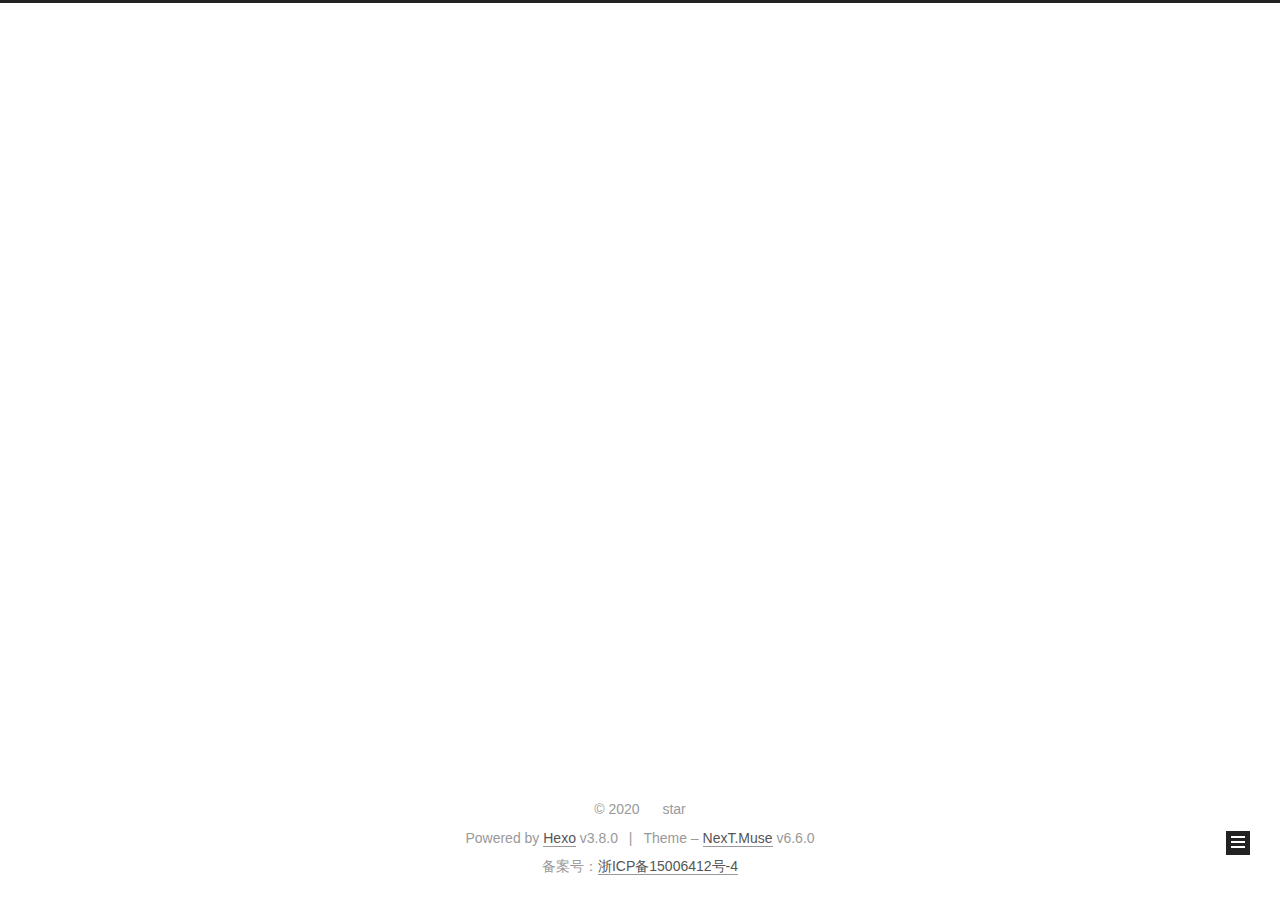
==== commit 3f655475: "Site updated: 2020-03-23 17:54:40" ====
--- a/archives/index.html
+++ b/archives/index.html
@@ -506,7 +506,7 @@
 
     <footer id="footer" class="footer">
       <div class="footer-inner">
-        <div class="copyright">&copy; <span itemprop="copyrightYear">2019</span>
+        <div class="copyright">&copy; <span itemprop="copyrightYear">2020</span>
   <span class="with-love" id="animate">
     <i class="fa fa-user"></i>
   </span>
@@ -518,8 +518,6 @@
 
   
 
-  <span><a href="http://www.beian.miit.gov.cn/" target="_blank">浙ICP备15006412号-4</a></span>
-
 </div>
 
 
@@ -534,6 +532,8 @@
   <div class="theme-info">Theme – <a href="https://theme-next.org" class="theme-link" rel="noopener" target="_blank">NexT.Muse</a> v6.6.0</div>
 
 
+
+  <div class="footer-custom">备案号：<a href="http://www.beian.miit.gov.cn/" target="_blank">浙ICP备15006412号-4</a></div>
 
 
 
--- a/css/main.css
+++ b/css/main.css
@@ -1852,7 +1852,7 @@
   width: 4px;
   height: 4px;
   border-radius: 50%;
-  background: #32fc7c;
+  background: #44f226;
 }
 .links-of-blogroll {
   font-size: 13px;
